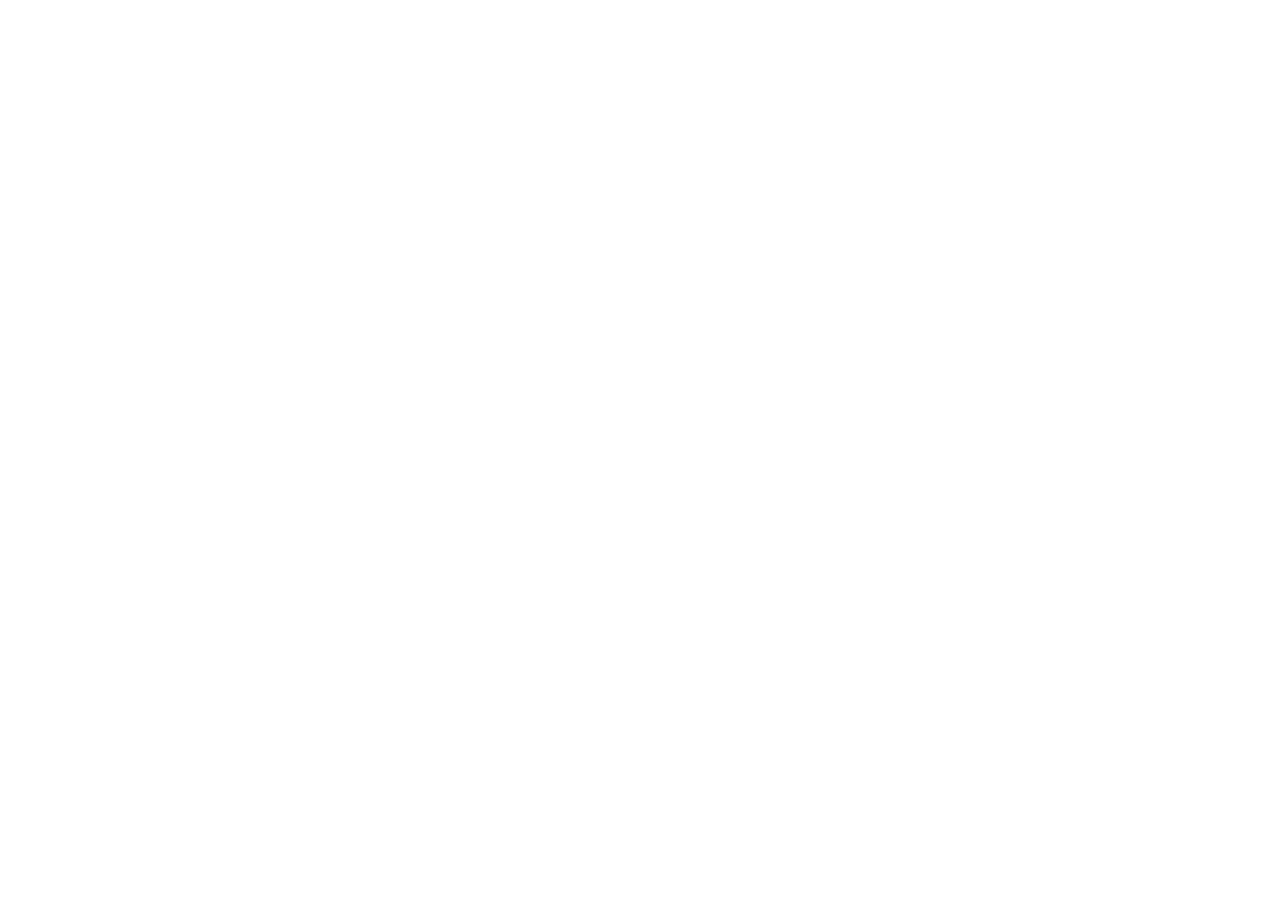
==== frontend/web/index.html @ dd4dfafc "feat(frontend): web target + browser Google sign-in (BrowserPkceCodes, web exchange path)" ====
<!DOCTYPE html>
<html>
<head>
  <!--
    If you are serving your web app in a path other than the root, change the
    href value below to reflect the base path you are serving from.

    The path provided below has to start and end with a slash "/" in order for
    it to work correctly.

    For more details:
    * https://developer.mozilla.org/en-US/docs/Web/HTML/Element/base

    This is a placeholder for base href that will be replaced by the value of
    the `--base-href` argument provided to `flutter build`.
  -->
  <base href="$FLUTTER_BASE_HREF">

  <meta charset="UTF-8">
  <meta content="IE=Edge" http-equiv="X-UA-Compatible">
  <meta name="description" content="A new Flutter project.">
  <meta name="theme-color" content="#F27E63">

  <!-- iOS meta tags & icons -->
  <meta name="mobile-web-app-capable" content="yes">
  <meta name="apple-mobile-web-app-status-bar-style" content="black">
  <meta name="apple-mobile-web-app-title" content="mamaflow">
  <link rel="apple-touch-icon" href="icons/Icon-192.png">

  <!-- Favicon -->
  <link rel="icon" type="image/png" href="favicon.png"/>

  <title>Mamaflow</title>
  <link rel="manifest" href="manifest.json">
</head>
<body>
  <!--
    You can customize the "flutter_bootstrap.js" script.
    This is useful to provide a custom configuration to the Flutter loader
    or to give the user feedback during the initialization process.

    For more details:
    * https://docs.flutter.dev/platform-integration/web/initialization
  -->
  <script src="flutter_bootstrap.js" async></script>
</body>
</html>
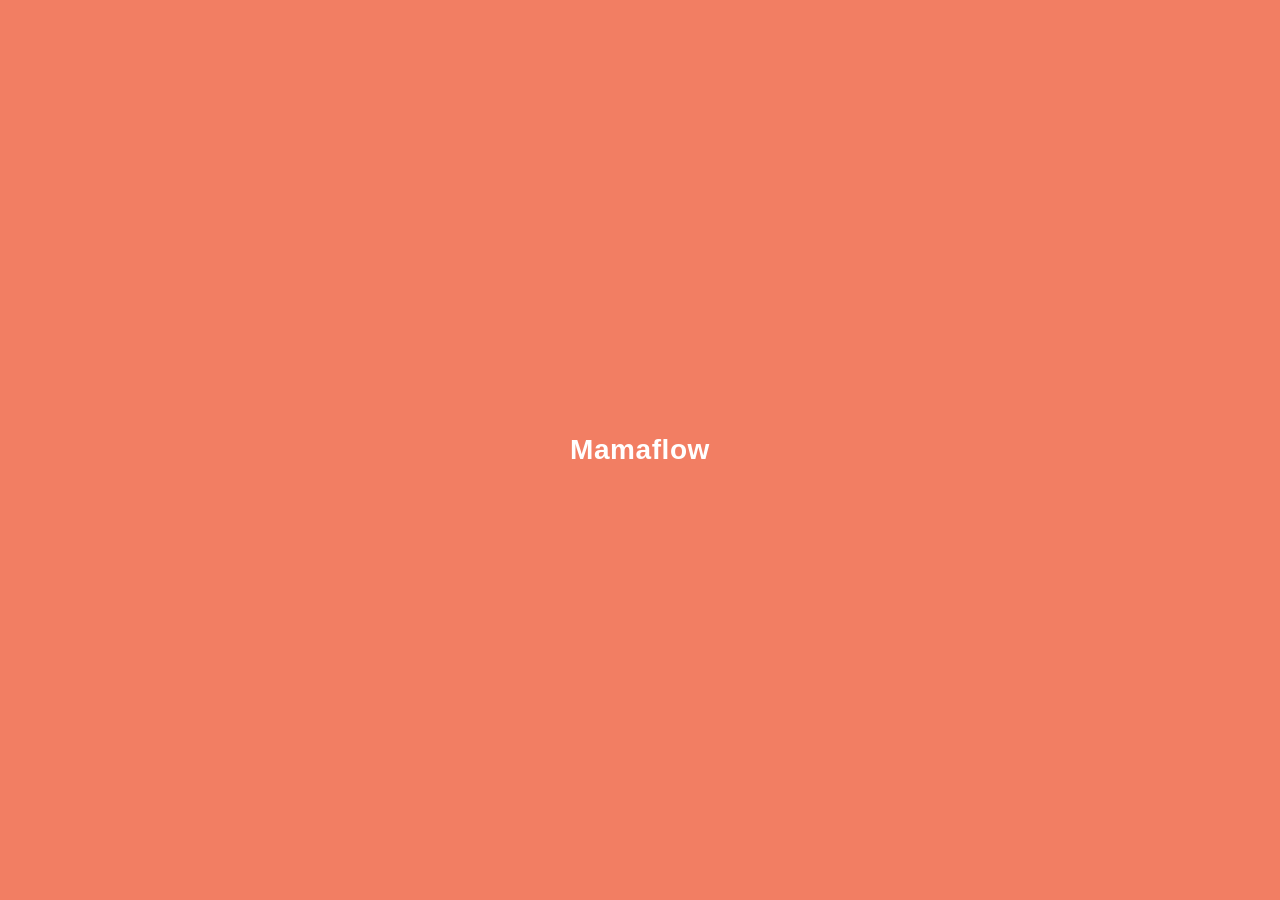
==== commit 42497d5a: "feat(frontend): branded web shell — manifest + loading splash manifest.json: name/short_name "Mamafl" ====
--- a/frontend/web/index.html
+++ b/frontend/web/index.html
@@ -24,7 +24,7 @@
   <!-- iOS meta tags & icons -->
   <meta name="mobile-web-app-capable" content="yes">
   <meta name="apple-mobile-web-app-status-bar-style" content="black">
-  <meta name="apple-mobile-web-app-title" content="mamaflow">
+  <meta name="apple-mobile-web-app-title" content="Mamaflow">
   <link rel="apple-touch-icon" href="icons/Icon-192.png">
 
   <!-- Favicon -->
@@ -32,8 +32,39 @@
 
   <title>Mamaflow</title>
   <link rel="manifest" href="manifest.json">
+
+  <style>
+    #splash {
+      position: fixed;
+      inset: 0;
+      display: flex;
+      align-items: center;
+      justify-content: center;
+      background: #F27E63;
+      z-index: 9999;
+    }
+    #splash span {
+      font-family: -apple-system, BlinkMacSystemFont, "Segoe UI", Roboto,
+        Helvetica, Arial, sans-serif;
+      font-size: 28px;
+      font-weight: 600;
+      color: #FFFFFF;
+      letter-spacing: 0.02em;
+    }
+  </style>
 </head>
 <body>
+  <!-- Static branded splash, shown until Flutter paints its first frame. -->
+  <div id="splash"><span>Mamaflow</span></div>
+  <script>
+    window.addEventListener('flutter-first-frame', function () {
+      var splash = document.getElementById('splash');
+      if (splash) {
+        splash.remove();
+      }
+    });
+  </script>
+
   <!--
     You can customize the "flutter_bootstrap.js" script.
     This is useful to provide a custom configuration to the Flutter loader
